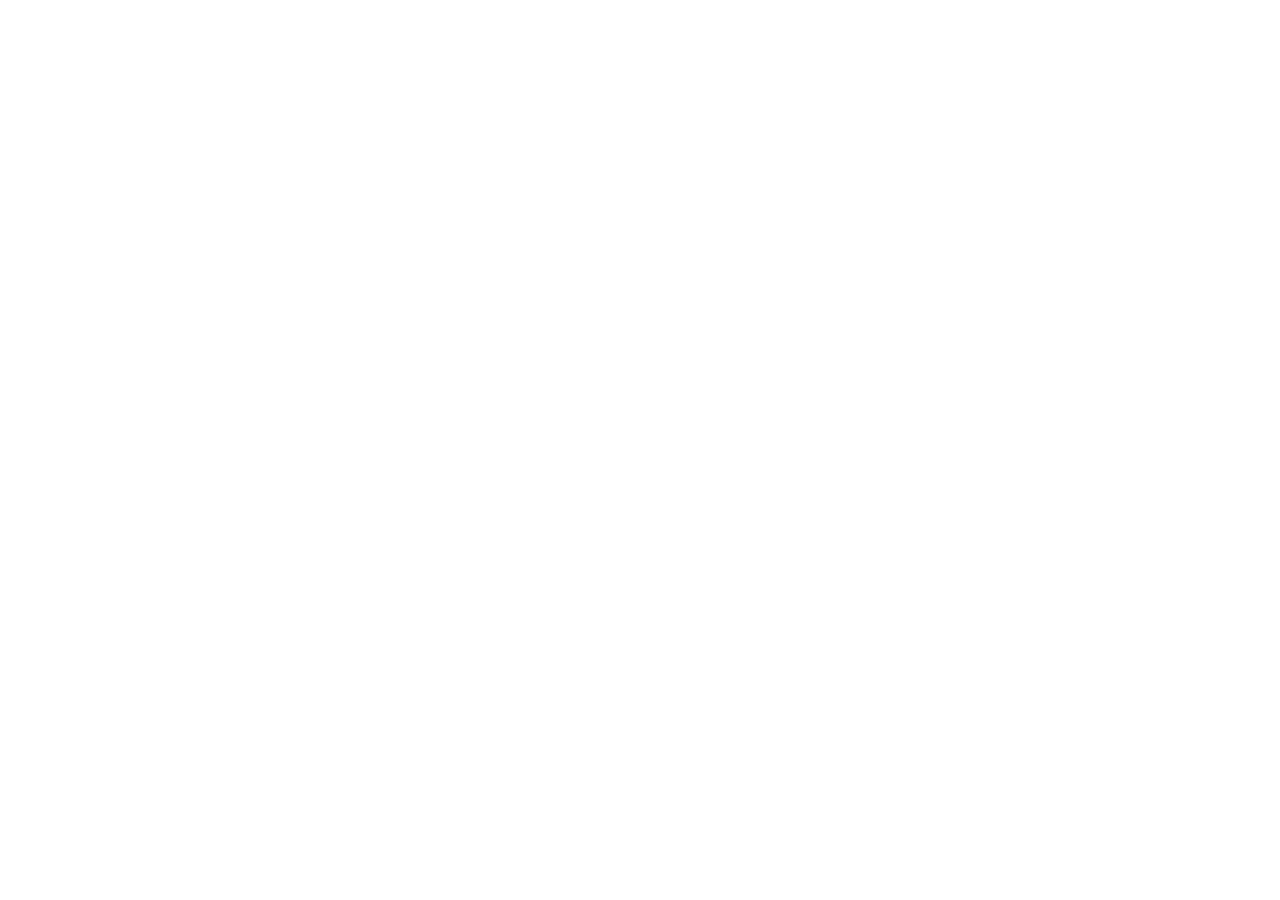
==== index.html @ 3aed1daf "Initial commit" ====
<!DOCTYPE html>
<html lang="en">
<head>
    <meta charset="UTF-8">
    <meta name="viewport" content="width=device-width, initial-scale=1.0">
    <title>meowie</title>
</head>
<body>
    
</body>
</html>
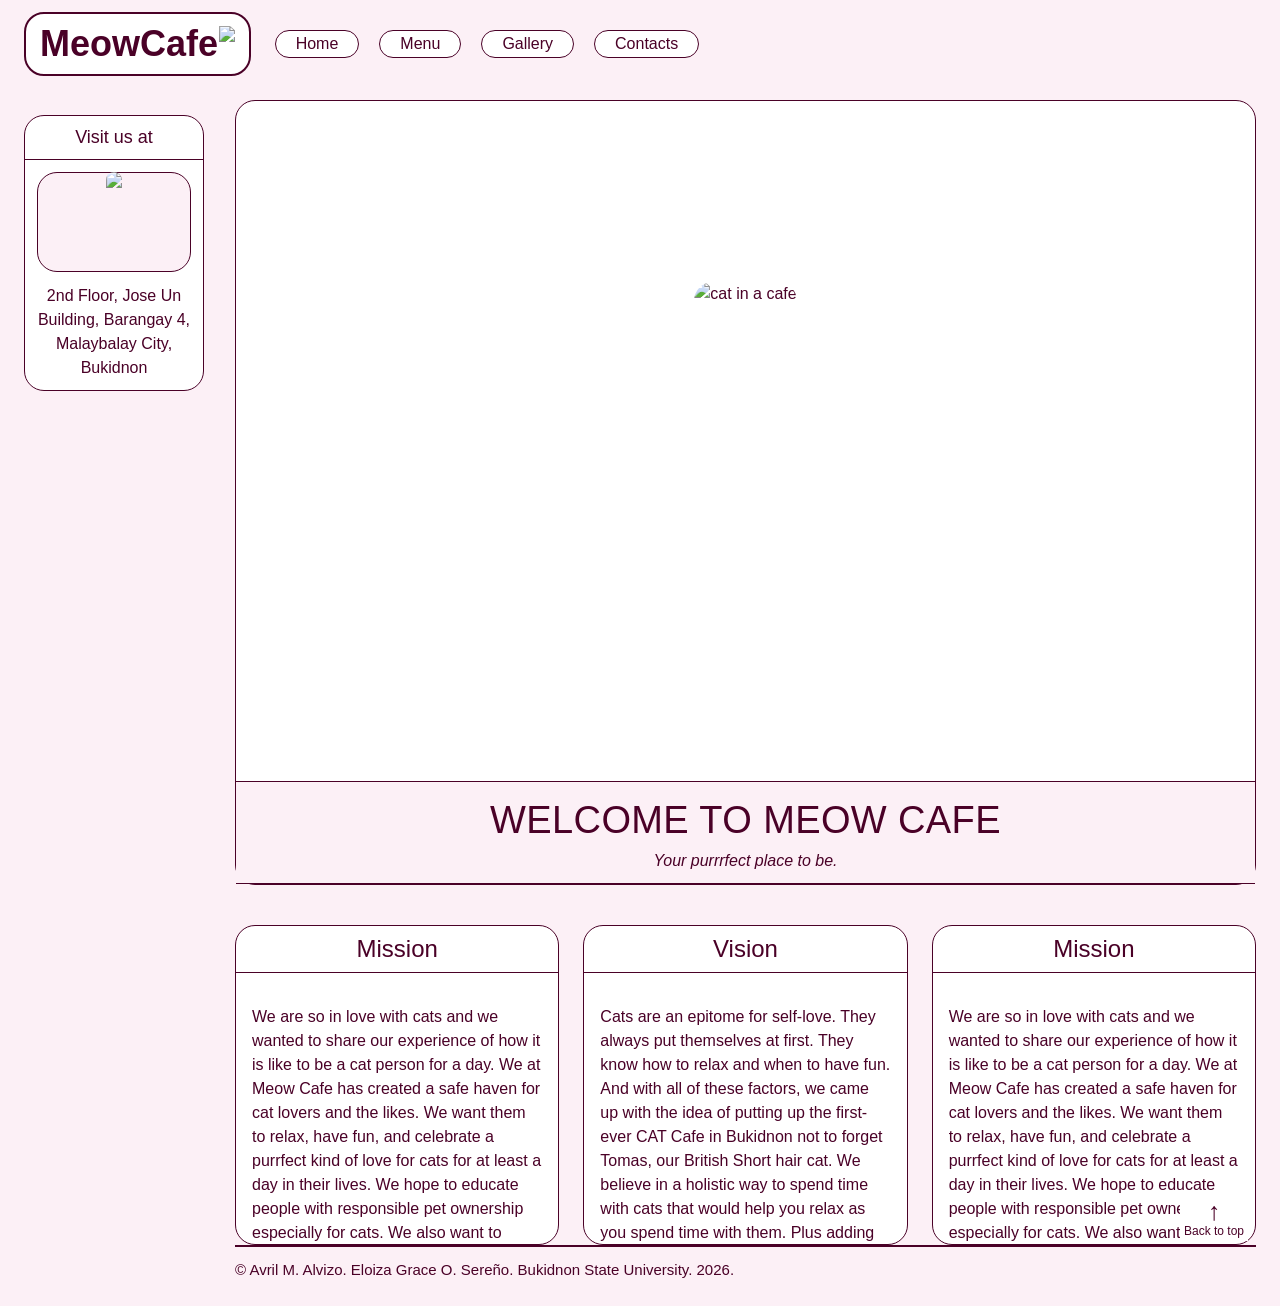
==== commit 7b5045f2: "Add files via upload" ====
--- a/index.html
+++ b/index.html
@@ -1,11 +1,68 @@
-<!DOCTYPE html>
-<html lang="en">
-<head>
-    <meta charset="UTF-8">
-    <meta name="viewport" content="width=device-width, initial-scale=1.0">
-    <title>meowie</title>
-</head>
-<body>
-    
-</body>
-</html>+<!DOCTYPE html><html lang="en">
+    <head>
+        <meta charset="utf-8"><meta name="viewport" content="width=device-width,initial-scale=1">
+        <title>MC|MeowCafe</title>
+        <link rel="icon" type="image/png" href="icon.png">
+        <link rel="stylesheet" href="style.css">
+    </head>
+    <body id="top">
+<header class="top">
+    <a class="logo" href="index.html">MeowCafe<img src="logo.png"></a>
+    <nav class="menu">
+        <a class="btn" href="index.html">Home</a>
+        <a class="btn" href="menu.html">Menu</a>
+        <a class="btn" href="gallery.html">Gallery</a>
+        <a class="btn" href="contacts.html">Contacts</a>
+    </nav>
+</header>
+    <aside class="side">
+        <div class="card">
+            <h2>Visit us at</h2>
+            <div class="ph">
+                 <img src="loc.png"></div>
+            <address>2nd Floor, Jose Un Building, Barangay 4, Malaybalay City, Bukidnon</address>
+            </div>
+    </aside>
+<main class="hero">  
+    <div class="art">
+    <img src="coverg.gif" alt="cat in a cafe"></div>
+    <div class="welcome">
+        <h1>WELCOME TO MEOW CAFE</h1>
+        <p>Your purrrfect place to be.</p>
+    </div>
+</main>
+
+<footer id="footer">
+    <div class="three">
+        <div id="mission">
+            <section class="panel">
+                <h2>Mission</h2>
+                <div class="scroll">
+                    <p>We are so in love with cats and we wanted to share our experience of how it is like to be a cat person for a day. We at Meow Cafe has created a safe haven for cat lovers and the likes. We want them to relax, have fun, and celebrate a purrfect kind of love for cats for at least a day in their lives. We hope to educate people with responsible pet ownership especially for cats. We also want to promote foster care for stray cats as part of our Corporate Social Responsibility.</p>
+                </div>
+            </section>
+        </div>
+        <div id="vision">
+            <section class="panel">
+                <h2>Vision</h2>
+                <div class="scroll">
+                    <p>Cats are an epitome for self-love. They always put themselves at first. They know how to relax and when to have fun. And with all of these factors, we came up with the idea of putting up the first-ever CAT Cafe in Bukidnon not to forget Tomas, our British Short hair cat. We believe in a holistic way to spend time with cats that would help you relax as you spend time with them. Plus adding up our must-try dishes and savory drinks. We at Meow Cafe aim to reach out to Cat Lovers from Northern Mindanao and nearby provinces and cities. It is ambitious but somehow we hope to branch out in other places hopefully. Our diversified culture perfectly represents that animals and humans can perfectly co-exist.</p>
+                    </div>
+                </section>
+            </div>
+            <div id="mission">
+            <section class="panel">
+                <h2>Mission</h2>
+                <div class="scroll">
+                    <p>We are so in love with cats and we wanted to share our experience of how it is like to be a cat person for a day. We at Meow Cafe has created a safe haven for cat lovers and the likes. We want them to relax, have fun, and celebrate a purrfect kind of love for cats for at least a day in their lives. We hope to educate people with responsible pet ownership especially for cats. We also want to promote foster care for stray cats as part of our Corporate Social Responsibility.</p>
+                </div>
+            </section>
+        </div>
+        </div>
+        <a class="totop" href="#top">
+            <b>&uarr;</b>Back to top</a>
+            <div class="copy">&copy; Avril M. Alvizo. Eloiza Grace O. Sereño. Bukidnon State University. 2026.</div>
+        </footer>
+    </body>
+    </html>
+ 
--- a/style.css
+++ b/style.css
@@ -0,0 +1,449 @@
+:root{
+    --bg:#fcf0f6;--ink:#4a0127;--w:#fff
+}
+*{
+    box-sizing:border-box
+}
+html{
+    scroll-behavior:smooth
+}
+body{
+    margin:0;
+    background:var(--bg);
+    color:var(--ink);
+    font-family:'Franklin Gothic Medium', 'Arial Narrow', Arial, sans-serif;
+    line-height:1.5
+}
+a{
+    color:inherit
+}
+.btn{
+    display:inline-block;
+    background:var(--w);
+    color:var(--ink);
+    border:1.5px solid var(--ink);
+    border-radius: 20px;
+    padding:.64px 20px;
+    font:inherit;
+    text-decoration:none;
+    cursor:pointer
+}
+.btn:hover,.btn:focus-visible{
+    background:var(--ink);
+    color:var(--w)
+}
+:focus-visible{
+    outline:3px solid var(--ink);
+    outline-offset:2px
+}
+.logo{
+    display:flex;
+    align-items:center;
+    gap:.64px;
+    background:var(--w);
+    border:2px solid var(--ink);
+    border-radius: 20px;
+    padding:3px 14px;
+    font-size:36px;
+    font-weight:bold;
+    text-decoration:none
+}
+.logo img{
+    height:36px
+}
+nav.menu{
+    display:flex;
+    gap:20px;
+    justify-self: center;
+}
+.top{
+    position:fixed;
+    top:0;
+    left:0;
+    right:0;
+    z-index:10;
+    background:var(--bg);
+    display:flex;
+    align-items:center;
+    gap:24px;
+    padding:12px 24px;
+    flex-wrap:wrap
+}
+.side{
+    position:fixed;
+    left:24px;
+    top:115px;
+    width:180px;
+    z-index:5
+}
+.side.inner{
+    top:24px;
+    padding-top:50px
+}
+.card{
+    background:var(--w);
+    border:1.5px solid var(--ink);
+    border-radius: 20px
+}
+.side .card{
+    text-align:center;
+    padding-bottom:10px
+}
+.side h2{
+    margin:0;
+    padding:8px;
+    font-size:18px;
+    font-weight:normal;
+    border-bottom:1.5px solid var(--ink)
+}
+.ph{
+    display:flex;
+    align-items:center;
+    justify-content:center;
+    background:var(--bg);
+    border:1.5px solid var(--ink);
+    border-radius: 20px;
+    color:var(--ink);
+    font-size:12px;
+    text-align:center
+}.ph img{
+    padding:1px;
+    height: 105%;
+    border-radius: 20px;
+}
+.side .ph{
+    height:100px;
+    margin:12px
+}
+.side address{
+    font-style:normal;
+    font: size 30px;;
+    padding:0 10px
+}
+.side .btn{
+    display:block;
+    margin-top:12px;
+    text-align:center
+}
+.wrap{
+    margin-left:235px;
+    padding:24px 24px 48px 0
+}
+.pagehead{
+    display:grid;
+    grid-template-columns:48px 1fr 150px;
+    align-items:center;
+    margin-bottom:16px
+}
+.pagehead h1{
+    margin:0;
+    text-align:center;
+    font-weight:normal;
+    font-size:40px;
+    border-bottom:1.5px solid var(--ink);
+    justify-self:center;
+    padding:0 48px
+}
+.pagehead img{
+    height:60px;
+    justify-self:end
+}
+.back{
+    font-size:32px;
+    text-decoration:none
+}
+.panel{
+    display:flex;
+    flex-direction:column;
+    height:520px;
+    background:var(--w);
+    border:1.5px solid var(--ink);
+    border-radius: 20px
+}
+.panel>h2{
+    margin:0;
+    padding:5px;
+    text-align:center;
+    font-weight:normal;
+    font-size:24px;
+    border-bottom:1.5px solid var(--ink)
+}
+.scroll{
+    overflow-y:auto;
+    padding:16px;
+    flex:1;
+    scrollbar-color:var(--ink) var(--bg)
+}
+.menu-cols{
+    display:grid;
+    grid-template-columns:3fr 2fr;
+    gap:24px
+}
+.image-row {
+    display: flex;
+    gap: 20px;
+    justify-content: center;
+    flex-wrap: wrap;
+}
+
+.image-item {
+    text-align: center;
+    max-width: 250px; 
+}
+.image-item img {
+    width: 100%;
+    height: auto;
+    border-radius: 20px;
+    margin-top: 60px;
+    margin-bottom: 45px
+}
+.image-row2 {
+    display: flex;
+    gap: 20px;
+    justify-content: center;
+    flex-wrap: wrap;
+}
+.image-item2 {
+    text-align: center;
+    max-width: 250px; 
+}
+.image-item2 img {
+    width: 100%;
+    height: auto;
+    border-radius: 20px;
+    margin-top: 40px;
+    margin-bottom: 17px
+}
+.item{
+    display:flex;
+    gap:16px;
+    align-items:center;
+    margin-bottom:24px}
+.item .ph{
+    width:90px;
+    height:80px;
+    flex:none
+}
+.item p{
+    margin:0;
+    font-size:15px
+}
+.hero{
+    position:relative;
+    margin:100px 24px 0 235px;
+    height:calc(100vh - 115px);
+    min-height:480px;
+    background:var(--w);
+    border:1.5px solid var(--ink);
+    border-radius: 20px;
+    display:flex;
+    flex-direction:column
+}
+.hero .art{
+    flex:1;
+    display:flex;
+    justify-content:center;
+    align-items:flex-end;
+    min-height:0;
+    overflow:hidden
+}
+.hero .art img{
+    height:100%;
+    max-height:500px;
+    padding:1px;
+    border-radius: 20px;
+}
+.welcome{
+    background:var(--bg);
+    border-block:1.5px solid var(--ink);
+    text-align:center;
+    padding:10px
+}
+.welcome h1{
+    margin:0;
+    font-size:38px;
+    font-weight:normal;
+    letter-spacing:.01em
+}
+.welcome p{
+    margin:0;
+    font-style:italic
+}
+.mvg{
+    display:flex;
+    gap:40px;
+    padding:12px 12px;
+    justify-content:end;
+    flex-wrap:wrap
+}
+footer{
+    margin:40px 24px 0 235px;
+    position:relative;
+    scroll-margin-top:115px
+}
+.foot-head{
+    display:flex;
+    gap:24px;
+    align-items:center;
+    flex-wrap:wrap;
+    margin: bottom 16px;
+}
+.three{
+    display:grid;
+    grid-template-columns:repeat(3,1fr);
+    gap:24px
+}
+.three .panel{
+    height:320px
+}
+.copy{
+    border-top:2px solid var(--ink);
+    margin: top 24px;;
+    padding:12px 0 24px;
+    font-size:15px
+}
+.totop{
+    position:absolute;
+    right:8px;
+    bottom:65px;
+    text-align:center;
+    text-decoration:none;
+    font-size:12px;
+    line-height:1.1;
+    background:var(--w);
+    padding:2px 4px
+}
+.totop b{
+    display:block;
+    font-size:25px
+}
+.totop.fixed{
+    position:fixed;
+    right:20px;
+    bottom:20px;
+    border:2px solid var(--ink);
+    border-radius: 20px
+}
+.grid{
+    display:grid;
+    grid-template-columns:repeat(auto-fill,minmax(150px,1fr));
+    gap:20px
+}
+.grid button{
+    aspect-ratio:1;
+    border:1.5px solid var(--ink);
+    border-radius: 20px;
+    background:var(--bg);
+    cursor:pointer;
+    font:inherit;
+    color:var(--ink)
+}
+.grid button:hover{
+    background:var(--ink);
+    color:var(--w)
+}
+.miws img{
+    display:flex;
+    width: 100%;
+    height: auto;
+    border-radius: 20px;
+    margin-top: 7px;
+    margin-bottom: 7px
+}
+.centerbox{
+    max-width:560px;
+    margin:0 auto
+}
+.contact-box{
+    max-width:620px;
+    margin:0 auto;
+    background:var(--w);
+    border:1.5px solid var(--ink);
+    border-radius: 20px;
+    padding:20px
+}
+.contact-box h2{
+    text-align:center;
+    font-weight:normal;
+    margin:0 0 16px
+}
+.info{
+    display:flex;
+    justify-content:space-between;
+    gap:16px;
+    flex-wrap:wrap;
+    border:1.5px solid var(--ink);
+    border-radius: 20px;
+    padding:12px 16px;
+    margin-bottom:20px
+}
+.info ul{
+    margin:3px 0;
+    padding-left:20px
+}.info p{
+    margin:3px 0
+}
+.fb{
+    border:1.5px solid var(--ink);
+    border-radius: 20px;
+    padding:16px
+}
+.fb textarea{
+    width:100%;
+    height:150px;
+    border:1.5px solid var(--ink);
+    border-radius: 20px;
+    padding:10px;
+    font:inherit;
+    color:var(--ink);
+    resize:vertical
+}
+.fb .btn{
+    display:block;
+    margin:10px 0 0 auto
+}
+.fb small{
+    display:block;
+    margin-top:6px;
+    min-height:20px
+}
+.donate-fixed{
+    position:fixed;
+    left:24px;
+    bottom:24px
+}
+.donate-photo{
+    width:min(70vw,480px);
+    aspect-ratio:4/3;
+    margin:15vh auto 0;
+    background:var(--w);
+    font-size:20px
+}
+@media(max-width:820px){
+    .side,.side.inner{
+        position:static;
+        width:auto;
+        margin:16px;
+        padding-top:0
+    }.wrap,.hero,footer{
+        margin-inline:16px;
+        padding-right:0
+    }.hero{
+        margin-top:145px
+    }.menu-cols,.three{
+        grid-template-columns:1fr
+    }.pagehead{
+        grid-template-columns:32px 1fr 80px
+    }.pagehead h1{
+        padding:0 16px;
+        font-size:28px
+    }.donate-fixed{
+        position:static;
+        margin:16px
+    }
+}
+@media(prefers-reduced-motion:reduce){
+    html{
+        scroll-behavior:auto
+    }
+}
